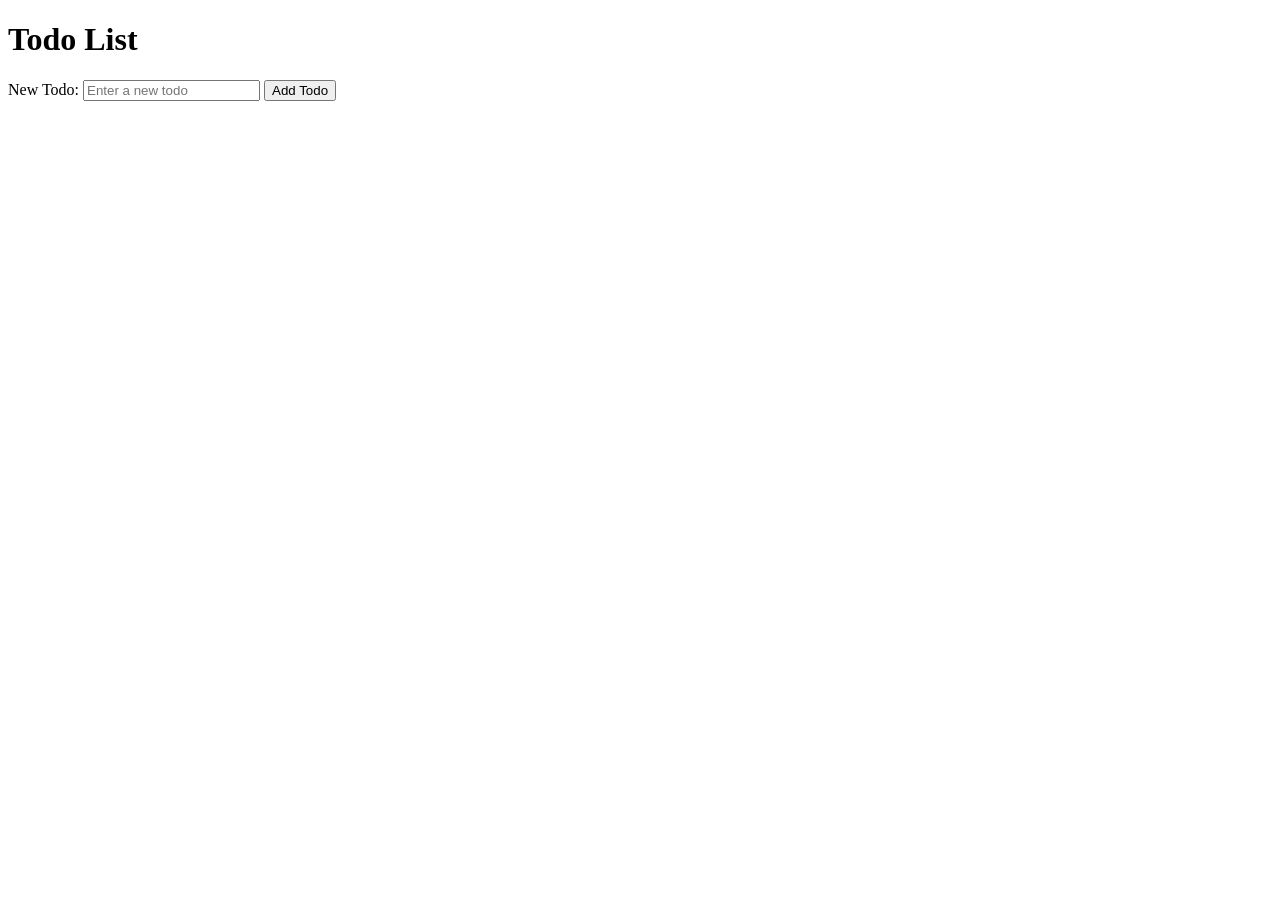
==== Todo/index.html @ 1ecb91e7 "add initial Todo List implementation with form handling and item management Co-authored-by: Copilot " ====
<!doctype html>
<html lang="en">
  <head>
    <meta charset="UTF-8" />
    <meta name="viewport" content="width=device-width, initial-scale=1.0" />
    <title>Document</title>
  </head>
  <body>
    <h1>Todo List</h1>
    <form id="todoForm">
      <label for="todoInput">New Todo:</label>
      <input type="text" id="todoInput" placeholder="Enter a new todo" />
      <button id="addTodoButton">Add Todo</button>
      <ul id="todoList"></ul>
    </form>

    <script src="js/script.js"></script>
  </body>
</html>
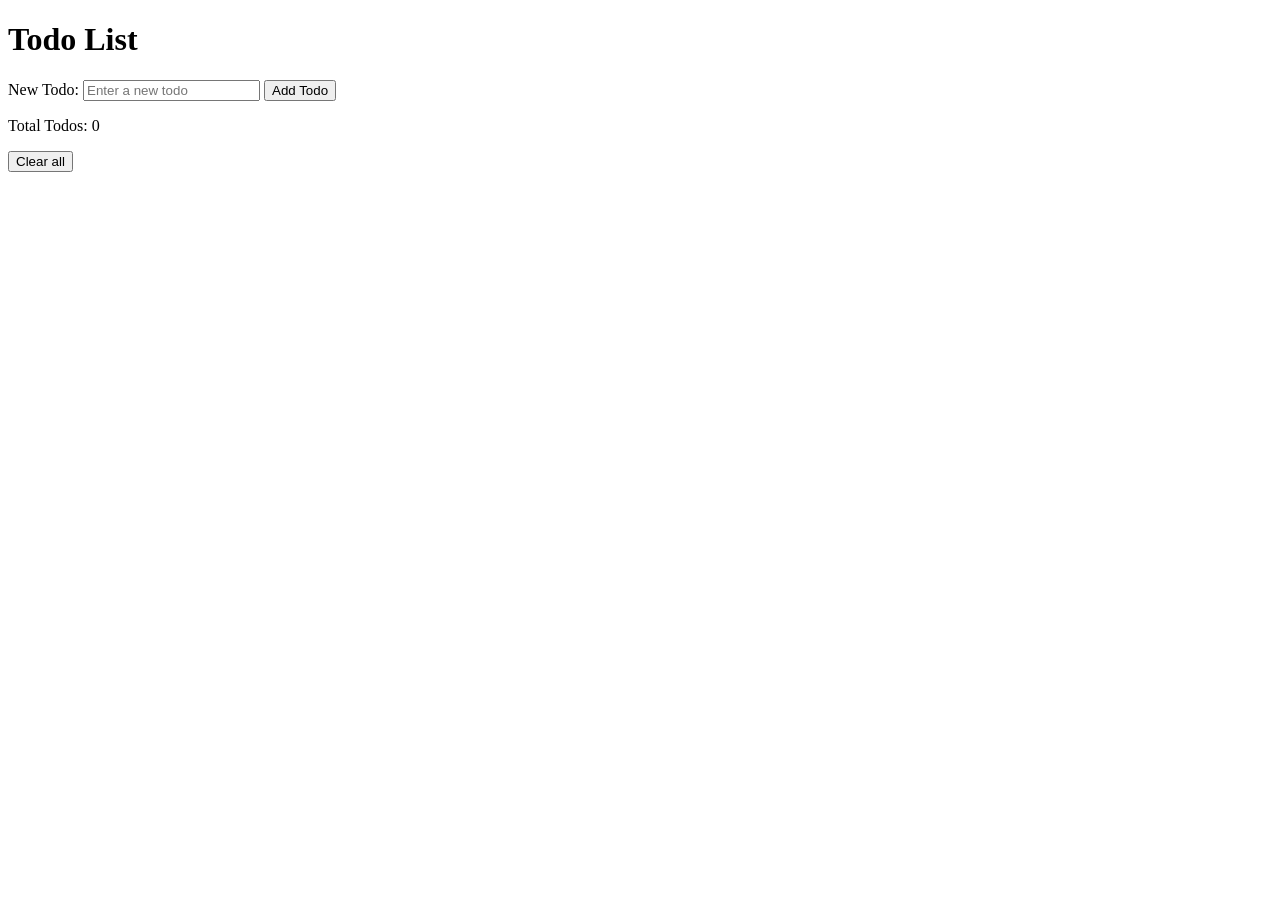
==== commit cdcad8d8: "add clear button functionality and update todo count display Co-authored-by: Copilot <copilot@github" ====
--- a/Todo/index.html
+++ b/Todo/index.html
@@ -4,6 +4,7 @@
     <meta charset="UTF-8" />
     <meta name="viewport" content="width=device-width, initial-scale=1.0" />
     <title>Document</title>
+    <script src="js/script.js" defer></script>
   </head>
   <body>
     <h1>Todo List</h1>
@@ -11,9 +12,9 @@
       <label for="todoInput">New Todo:</label>
       <input type="text" id="todoInput" placeholder="Enter a new todo" />
       <button id="addTodoButton">Add Todo</button>
+      <p id="todoCount">Total Todos: 0</p>
       <ul id="todoList"></ul>
+      <button id="clearButton">Clear all</button>
     </form>
-
-    <script src="js/script.js"></script>
   </body>
 </html>
